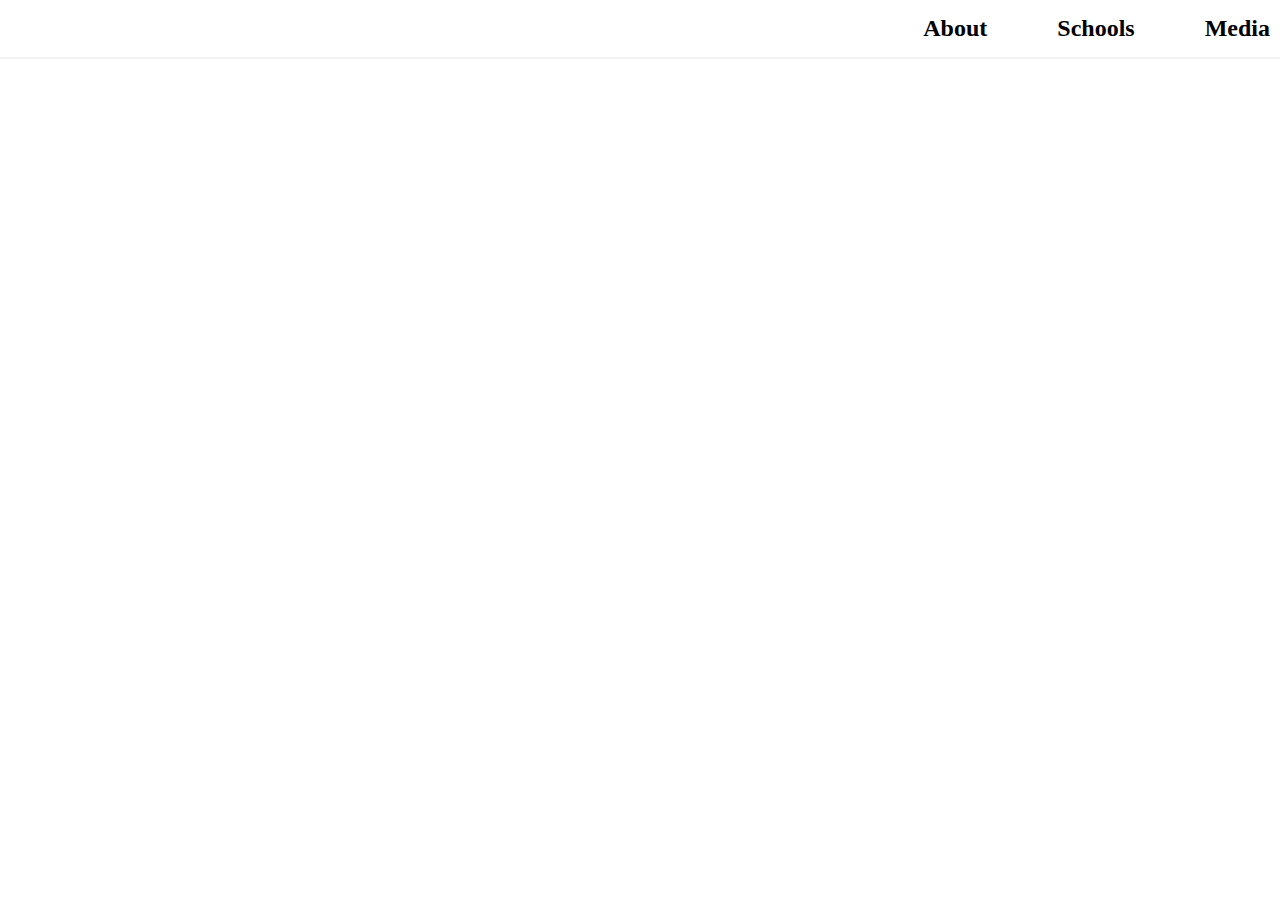
==== media.html @ 9fa6fd65 "adds readme and make index file accessible" ====
<!DOCTYPE html>
<html lang="en">
<head>
    <meta charset="UTF-8">
    <meta name="viewport" content="width=device-width, initial-scale=1.0">
    <title>Media</title>
    <link rel="stylesheet" href="media.css">
</head>
<body>
    <header>
        <nav>
        
            <a href="./about.html">About</a>
            <a href="./table.html" id="schools">Schools</a>
            <a href="./media.html" id="profile">Media</a>
        </nav>
    </header>
    
</body>
</html>
---- media.css ----
* {
    margin: 0;
    padding: 0;
    box-sizing: border-box;
}
header {
    border-bottom: 2px solid #f2f2f2;
}
nav {
    display: flex;
    justify-content: end;
    gap: 70px;
    padding: 15px 10px;
}
nav a {
    text-decoration: none;
    color: rgba(0, 0, 0);
    font-size: 24px;
    font-weight: bold;
}
nav a:hover {
    color: rgba(19, 124, 235);
}
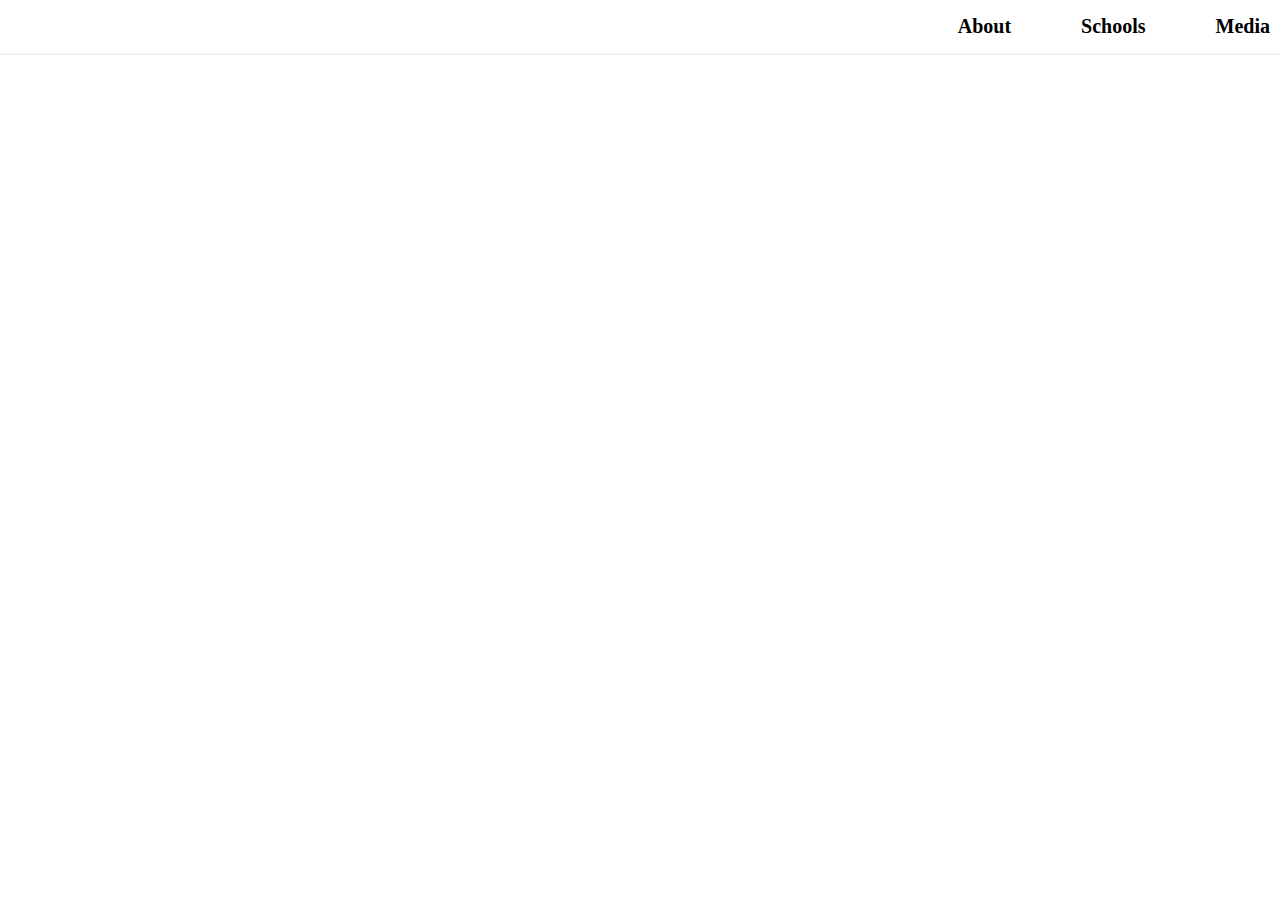
==== commit bba47a81: "reduce font-size and align texts" ====
--- a/media.html
+++ b/media.html
@@ -10,7 +10,7 @@
     <header>
         <nav>
         
-            <a href="./about.html">About</a>
+            <a href="./index.html">About</a>
             <a href="./table.html" id="schools">Schools</a>
             <a href="./media.html" id="profile">Media</a>
         </nav>
--- a/media.css
+++ b/media.css
@@ -15,7 +15,7 @@
 nav a {
     text-decoration: none;
     color: rgba(0, 0, 0);
-    font-size: 24px;
+    font-size: 20px;
     font-weight: bold;
 }
 nav a:hover {
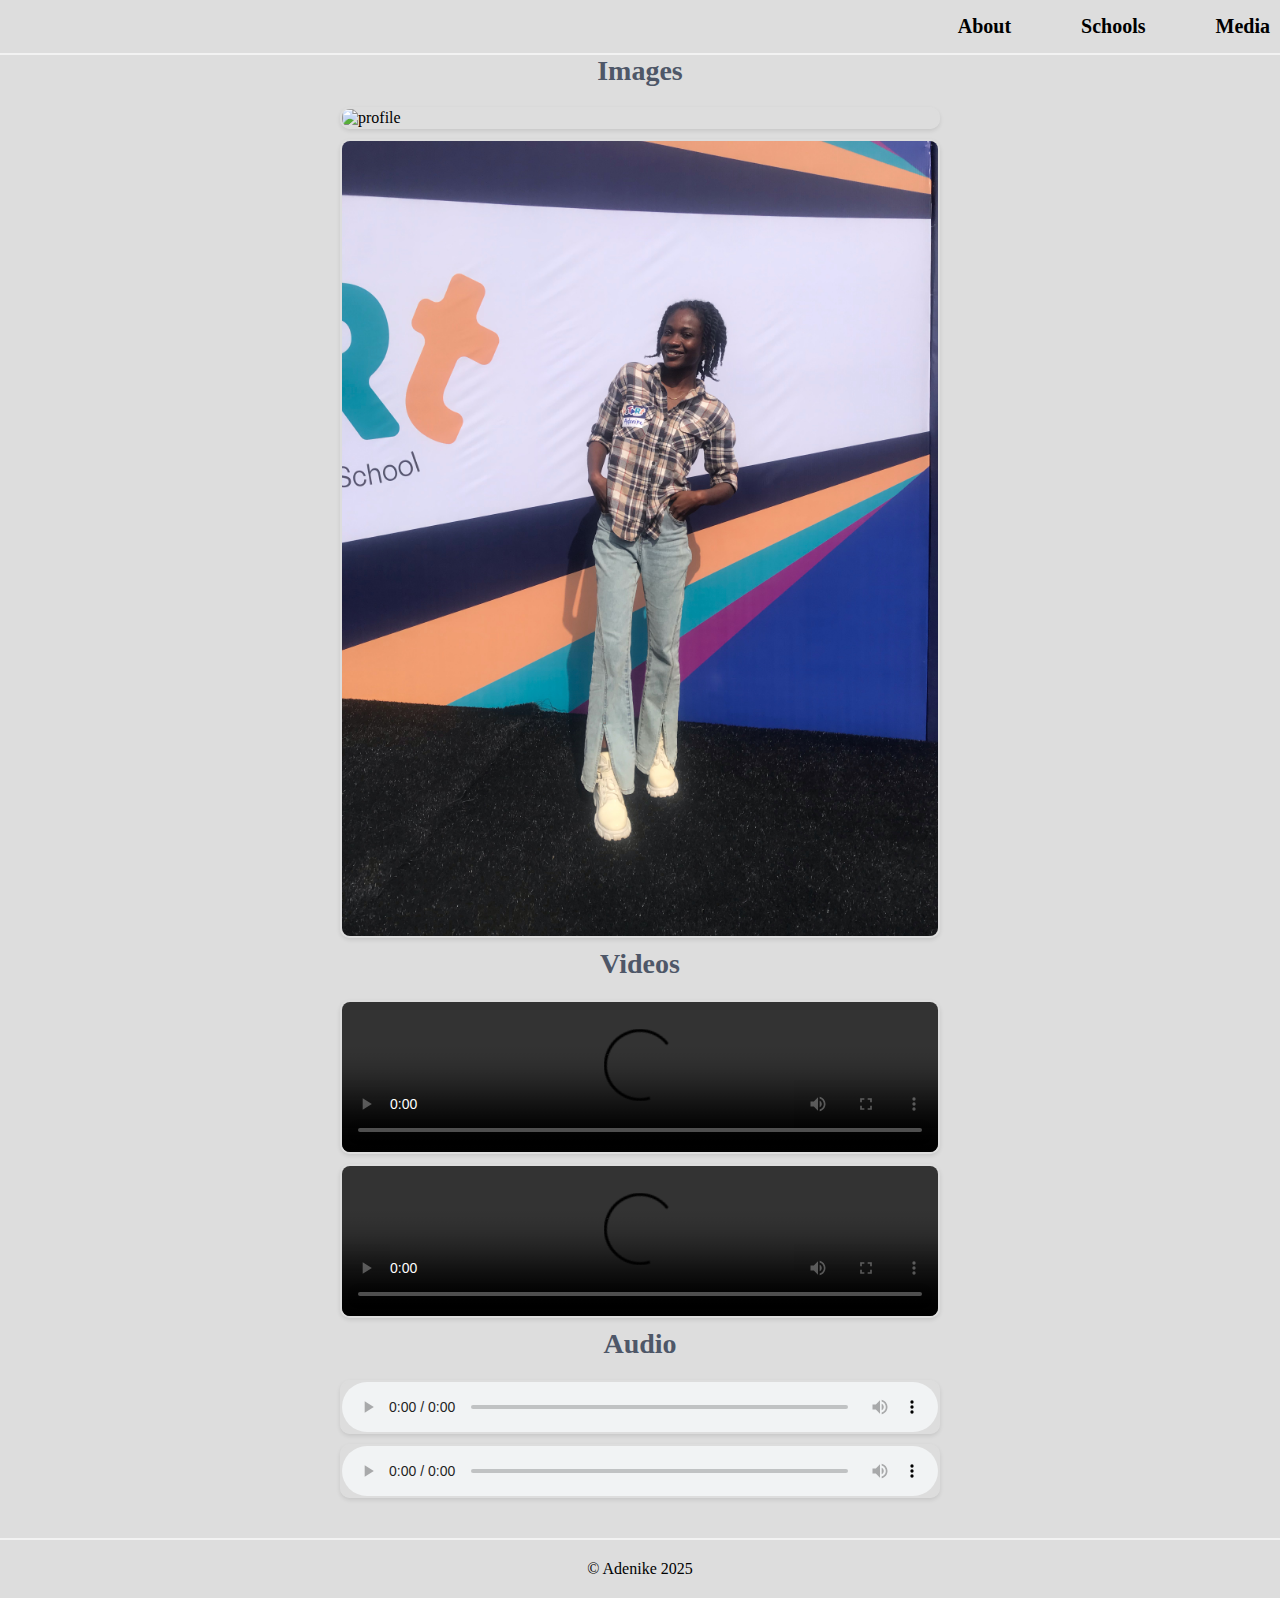
==== commit 17ef05d9: "media" ====
--- a/media.html
+++ b/media.html
@@ -15,6 +15,39 @@
             <a href="./media.html" id="profile">Media</a>
         </nav>
     </header>
-    
+
+    <main>
+        <section>
+            <h2>Images</h2>
+            <img src="./assets/images/techie.jpeg" alt="profile">
+            <img src="./assets/images/start.JPG" alt="at the start conference">
+        </section>
+        <section>
+            <h2>Videos</h2>
+            <video controls>
+                <source src="./assets/videos/dance.mp4" type="video/mp4">
+                Your browser does not support the video tag.
+            </video>
+            <video controls>
+                <source src="./assets/videos/sigala_easy_love_h264_58910.mp4" type="video/mp4">
+                Your browser does not support the video tag.
+            </video>
+        </section>
+        <section>
+            <h2>Audio</h2>
+            <audio controls>
+                <source src="./assets/audios/saltnpaper---island-(mp3.pm).mp3" type="audio/mp3">
+                Your browser does not support the audio tag.
+            </audio>
+            <audio controls>
+                <source src="./assets/audios/Saltnpaper---Heart-Storm-(mp3.pm).mp3" type="audio/mp3">
+                Your browser does not support the audio tag.
+            </audio>
+        </section>
+    </main>
+
+    <footer>
+        &copy; Adenike 2025
+    </footer>
 </body>
 </html>--- a/media.css
+++ b/media.css
@@ -2,6 +2,9 @@
     margin: 0;
     padding: 0;
     box-sizing: border-box;
+}
+body {
+    background-color: #ddd;
 }
 header {
     border-bottom: 2px solid #f2f2f2;
@@ -20,4 +23,30 @@
 }
 nav a:hover {
     color: rgba(19, 124, 235);
+}
+h2 {
+    text-align: center;
+    margin-bottom: 20px;
+    font-size: 28px;
+    color: #4E5768;
+}
+
+img, video, audio {
+    display: block;
+    margin: 10px auto;
+    max-width: 100%;
+    width: 600px;
+    border: 2px solid #ddd;
+    border-radius: 10px;
+    box-shadow: 0 2px 4px rgba(0, 0, 0, 0.1);
+}
+audio {
+    width: 100%;
+    max-width: 600px;
+}
+footer {
+    text-align: center;
+    padding: 20px;
+    border-top: 2px solid #f2f2f2;
+    margin-top: 40px;
 }